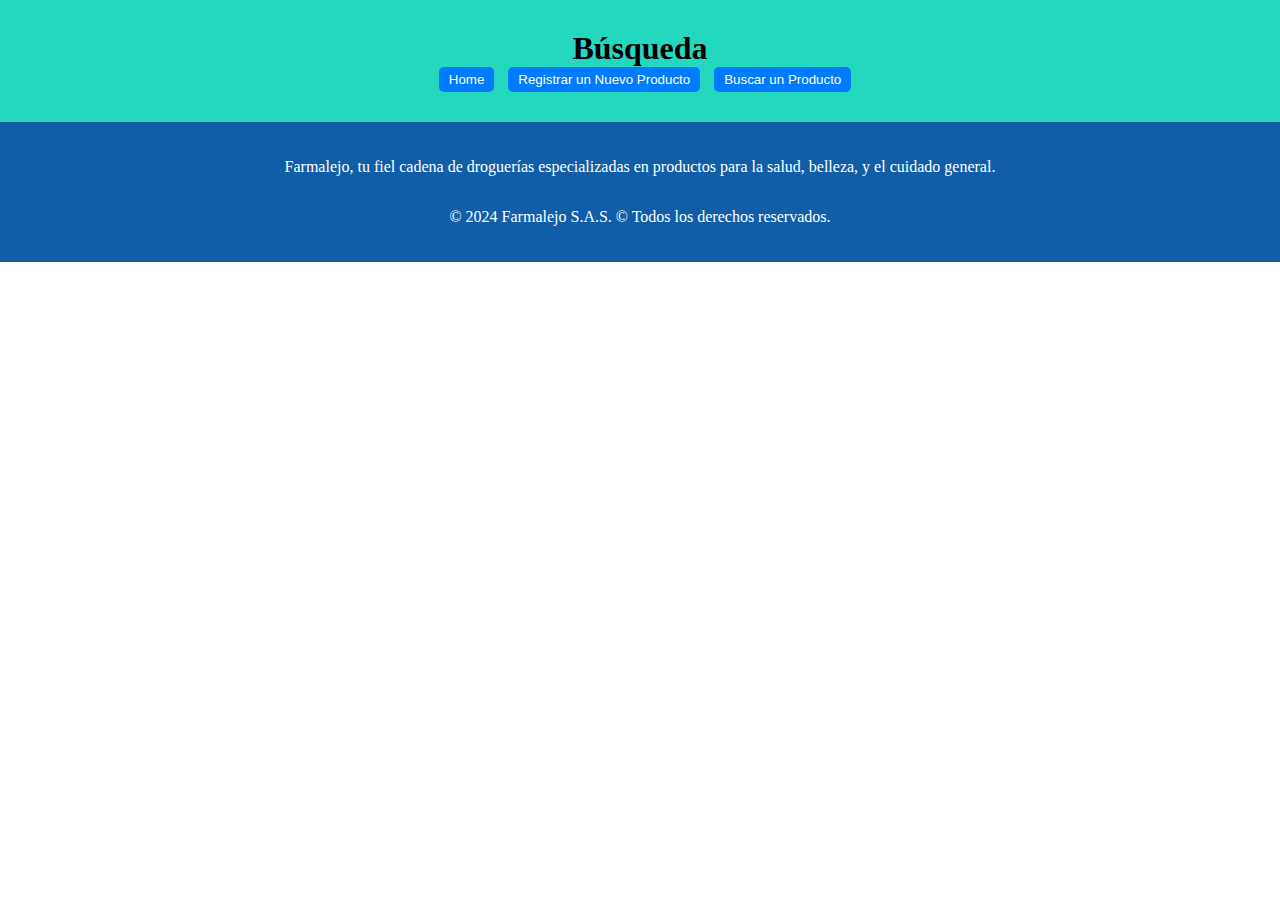
==== Pages/filtros.html @ 98325558 "Agrego la pagina de filtros con su css y js, asi mismo se edito el diseño de las paginas." ====
<!DOCTYPE html>
<html lang="en">
<head>
    <meta charset="UTF-8">
    <meta name="viewport" content="width=device-width, initial-scale=1.0">
    <title>Filtros - Droguería</title>
    <link rel="stylesheet" href="../CSS/filtros.css" />
</head>
<body>
    <header>
        <div class="container">
          <h1>Búsqueda</h1>
          <nav>
            <button id="newProductBtn" onclick="dirIndex()">
              Home
            </button>
            <button id="newProductBtn" onclick="dirRegistro()">
              Registrar un Nuevo Producto
            </button>
            <button id="searchProductBtn" onclick="dirtFiltros()">
              Buscar un Producto
            </button>
          </nav>
        </div>
      </header>


      <footer>
        <div class="container">
          <P>Farmalejo, tu fiel cadena de droguerías especializadas en productos para la salud, belleza, y el cuidado general.</P>
          <p> &copy; 2024 Farmalejo S.A.S. &copy;  Todos los derechos reservados.</p>
        </div>
      </footer>
    <script src="../JS/filtros.js"></script>
</body>
</html>
---- CSS/filtros.css ----
body {
  font-family:
    Time New Roman,
    Time new Roman;
  background-color: #ffffff;
  margin: 0;
  padding: 0;
}

.container {
  display: grid;
  max-width: 1200px;
  margin: 0 auto;
  padding: 20px;
}

header {
  width: 100%;
  display: flex;
  background-color: #24d8c0;
  color: #000000;
  padding: 10px 0;
}

header h1 {
  text-align: center;
  margin: 0;
  padding: 0;
}

nav button {
  margin-left: 10px;
  padding: 5px 10px;
  background-color: #007bff;
  color: #fff;
  border: none;
  border-radius: 5px;
  cursor: pointer;
}

nav button:hover {
  background-color: #0056b3;
}

button {
  padding: 10px 20px;
  background-color: #007bff;
  color: #fff;
  border: none;
  border-radius: 5px;
  cursor: pointer;
}

button[type="reset"] {
  background-color: #dc3545;
  margin-left: 10px;
}

footer {
  background: rgb(17, 93, 168);
  color: white;
  text-align: center;
  width: 100%;
}
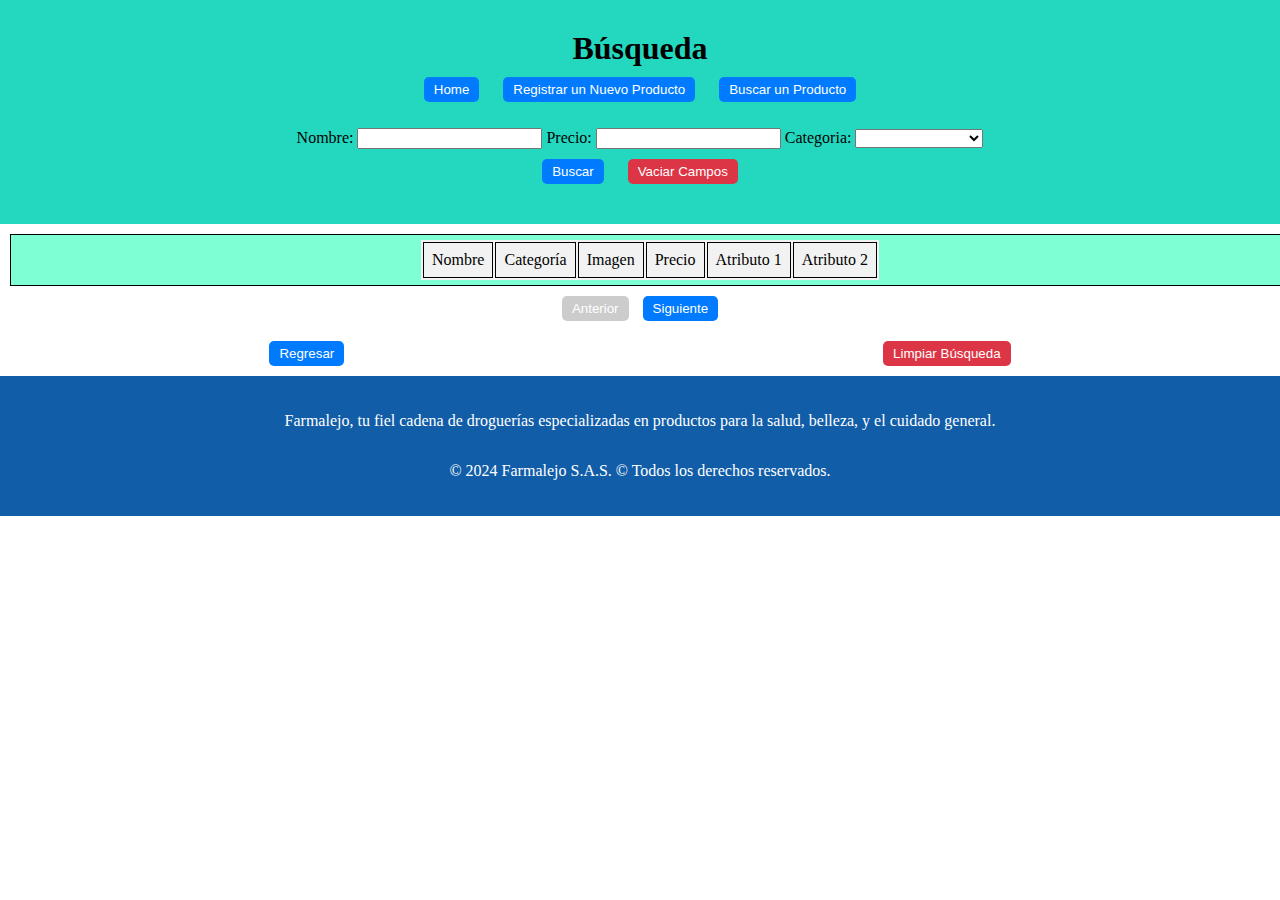
==== commit ce3b5a84: "configuracion de la pagina filtro y arreglos varios" ====
--- a/Pages/filtros.html
+++ b/Pages/filtros.html
@@ -6,25 +6,76 @@
     <title>Filtros - Droguería</title>
     <link rel="stylesheet" href="../CSS/filtros.css" />
 </head>
-<body>
+<body id="body">
     <header>
         <div class="container">
           <h1>Búsqueda</h1>
           <nav>
-            <button id="newProductBtn" onclick="dirIndex()">
+            <button id="dirIndex" onclick="dirIndex()">
               Home
             </button>
-            <button id="newProductBtn" onclick="dirRegistro()">
+            <button id="dirRegistro" onclick="dirRegistro()">
               Registrar un Nuevo Producto
             </button>
-            <button id="searchProductBtn" onclick="dirtFiltros()">
+            <button id="dirtFiltro" onclick="dirtFiltros()">
               Buscar un Producto
             </button>
+            <p></p>
+            <div class="busqueda">
+              <label for="nombre">Nombre:</label>
+              <input type="text" id="nombre" maxlength="20" />
+              <label for="precio">Precio:</label>
+              <input type="number" id="precio" step="500" />
+              <label for="categoria">Categoria:</label>
+              <select name="categoria" id="categoria">
+                <option value="opciones-seleccion"></option>
+                <option value="Medicamentos">Medicamentos</option>
+                <option value="Cuidado Personal">Cuidado Personal</option>
+                <option value="Productos Belleza">Belleza</option>
+                <option value="Bebés">Bebés</option>
+                <option value="Salud">Salud y Bienestar</option>
+                <option value="Mascotas">Mascotas</option>
+                <option value="Primeros Auxilios">Primeros Auxilios</option>
+                <option value="Productos Hogar">Hogar</option>
+              </select>
+            </div>
+            <button id="botonBuscar" onclick="aplicarFiltros()">Buscar</button>
+            <button id="limpiar" onclick="vaciarFiltros()">Vaciar Campos</button>
           </nav>
         </div>
       </header>
-
-
+      <div id="cargando" class="cargando" style="display:none;">
+        <img src="https://media.giphy.com/media/v1.Y2lkPTc5MGI3NjExcDFmb29iN2R1bm44bmcxd3lmMmJtamxpMGxod2E2YjJjdnhidmUzeiZlcD12MV9pbnRlcm5naWZfYnlfaWQmY3Q9Zw/IzigGVSs9fHjug20Mq/giphy.gif"
+            alt="Cargando">
+    </div>
+      <main>
+        <table id="tablita" width="100%">
+            <thead>
+            <tr>
+              <td>Nombre</td>
+              <td>Categoría</td>
+              <td>Imagen</td>
+              <td>Precio</td>
+              <td>Atributo 1</td>
+              <td>Atributo 2</td>
+            </tr>
+          </thead>
+          <tbody id="cuerpo"></tbody>
+        </table>
+      </main>
+      <nav id="pagination">
+        <button id="botonAnterior" onclick="paginaAnterior()" disabled>
+          Anterior
+        </button>
+        <span id="paginaActualF"></span>
+        <button id="BotonSiguiente" onclick="paginaSiguiente()">
+          Siguiente
+        </button>
+      </nav>
+      <nav id="botones">
+        <button onclick="dirIndex()">Regresar</button>
+        <button type="clean" onclick="vaciarTabla()">Limpiar Búsqueda</button>
+      </nav>
       <footer>
         <div class="container">
           <P>Farmalejo, tu fiel cadena de droguerías especializadas en productos para la salud, belleza, y el cuidado general.</P>
--- a/CSS/filtros.css
+++ b/CSS/filtros.css
@@ -9,12 +9,13 @@
 
 .container {
   display: grid;
-  max-width: 1200px;
+  max-width: 100%;
   margin: 0 auto;
   padding: 20px;
 }
 
 header {
+  text-align: center;
   width: 100%;
   display: flex;
   background-color: #24d8c0;
@@ -29,6 +30,7 @@
 }
 
 nav button {
+  text-align: center;
   margin-left: 10px;
   padding: 5px 10px;
   background-color: #007bff;
@@ -42,6 +44,11 @@
   background-color: #0056b3;
 }
 
+#cargando {
+  align-items: center;
+  text-align: center;
+}
+
 button {
   padding: 10px 20px;
   background-color: #007bff;
@@ -49,11 +56,84 @@
   border: none;
   border-radius: 5px;
   cursor: pointer;
+  margin: 10px;
 }
 
-button[type="reset"] {
+button[id="limpiar"] {
   background-color: #dc3545;
   margin-left: 10px;
+}
+
+button[id="limpiar"]:hover {
+  background-color: #a50818;
+  margin-left: 10px;
+}
+
+button[type="clean"] {
+  background-color: #dc3545;
+  margin-left: 10px;
+}
+
+button[type="clean"]:hover {
+  background-color: #a50818;
+  margin-left: 10px;
+}
+
+#pagination {
+  text-align: center;
+  margin: 10px;
+}
+
+#pagination button {
+  margin: 0 5px;
+  padding: 5px 10px;
+  background-color: #007bff;
+  color: #fff;
+  border: none;
+  border-radius: 5px;
+  cursor: pointer;
+}
+
+#pagination button:hover {
+  background-color: #0056b3;
+}
+
+#pagination button:disabled {
+  background-color: #ccc;
+  cursor: not-allowed;
+}
+
+main {
+  justify-content: center;
+  text-align: center;
+  align-items: center;
+}
+
+table,
+th {
+  display: grid;
+  justify-content: center;
+  background-color: aquamarine;
+  padding: 5px;
+  margin: 10px;
+  border: 1px solid black;
+  color: #000000;
+}
+
+th,
+td {
+  text-align: center;
+  padding: 8px;
+  border: 1px solid black;
+}
+
+thead {
+  background-color: #f2f2f2;
+}
+
+#botones {
+  display: flex;
+  justify-content: space-around;
 }
 
 footer {
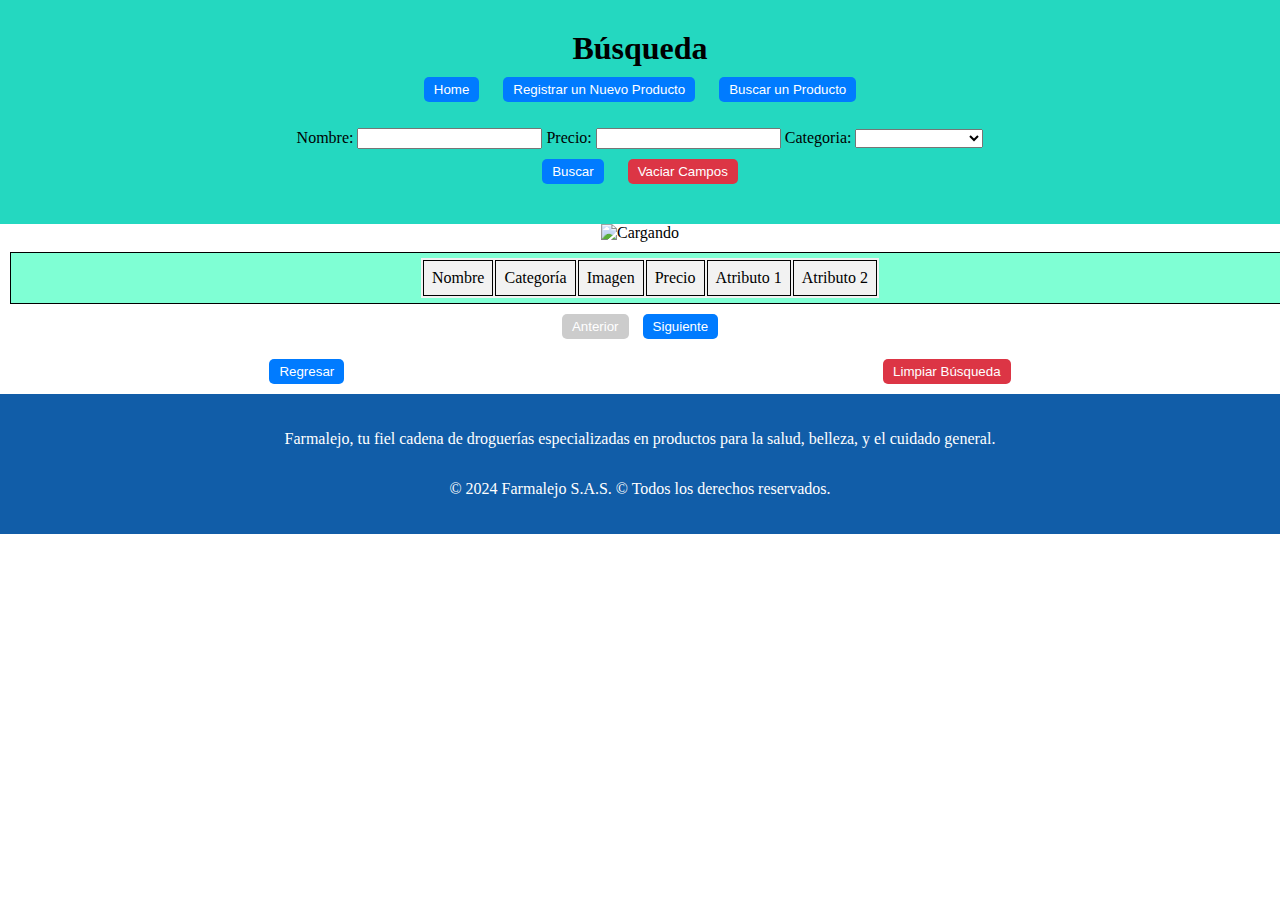
==== commit 81f1aeec: "." ====
--- a/Pages/filtros.html
+++ b/Pages/filtros.html
@@ -31,15 +31,15 @@
                 <option value="opciones-seleccion"></option>
                 <option value="Medicamentos">Medicamentos</option>
                 <option value="Cuidado Personal">Cuidado Personal</option>
-                <option value="Productos Belleza">Belleza</option>
+                <option value="Belleza">Belleza</option>
                 <option value="Bebés">Bebés</option>
-                <option value="Salud">Salud y Bienestar</option>
+                <option value="Salud y Bienestar">Salud y Bienestar</option>
                 <option value="Mascotas">Mascotas</option>
-                <option value="Primeros Auxilios">Primeros Auxilios</option>
-                <option value="Productos Hogar">Hogar</option>
+                <option value="Primeros AuxiliosPrimeros Auxilios">Primeros Auxilios</option>
+                <option value="Hogar">Hogar</option>
               </select>
             </div>
-            <button id="botonBuscar" onclick="aplicarFiltros()">Buscar</button>
+            <button id="botonBuscar">Buscar</button>
             <button id="limpiar" onclick="vaciarFiltros()">Vaciar Campos</button>
           </nav>
         </div>
